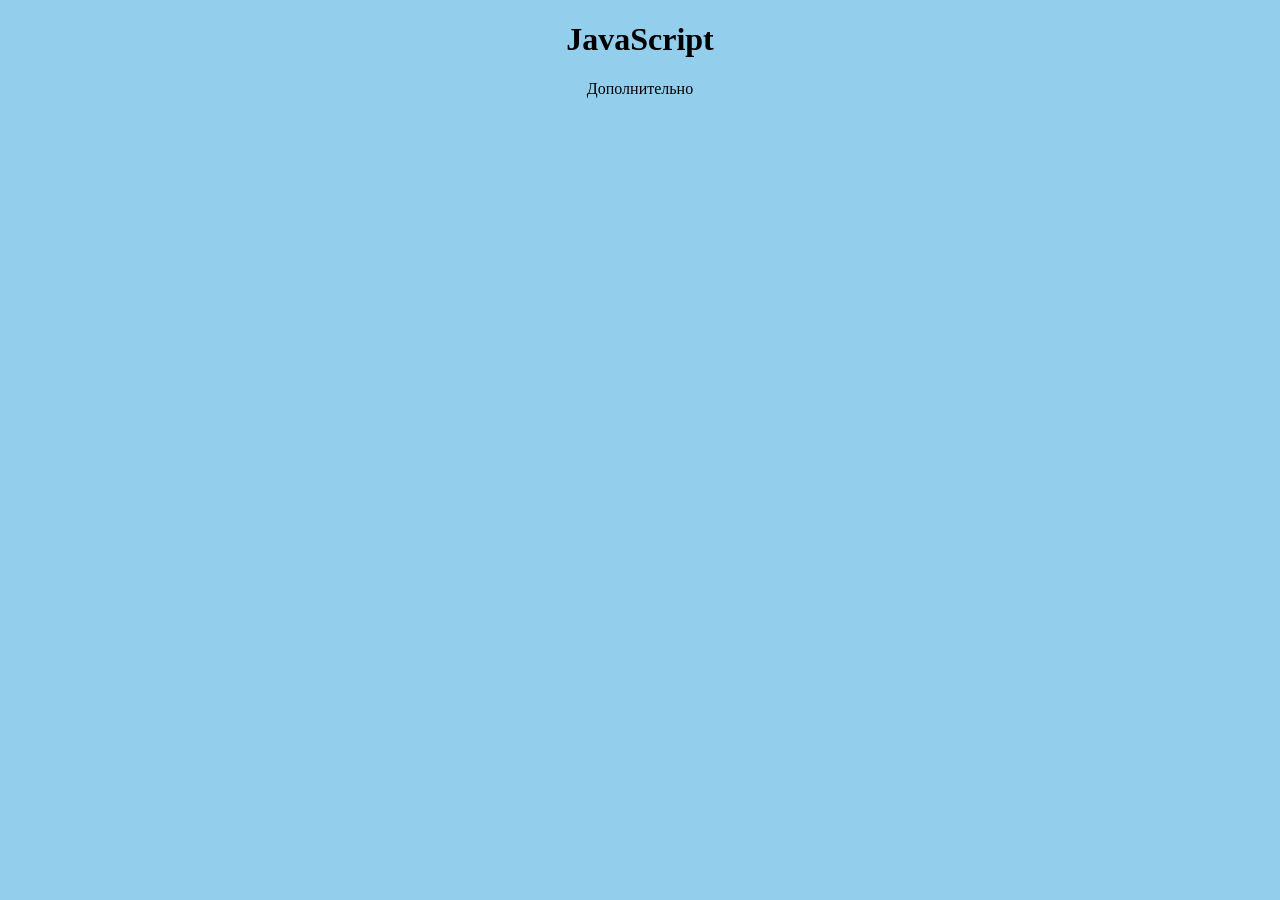
==== index.html @ 1bbee48f "Summary" ====
<!DOCTYPE html>
<html lang="en">
  <head>
    <meta charset="UTF-8" />
    <meta http-equiv="X-UA-Compatible" content="IE=edge" />
    <meta name="viewport" content="width=device-width, initial-scale=1.0" />
    <title>Document</title>
    <link rel="stylesheet" href="css/style.css" />
  </head>
  <body>

    <div class="container">

        <h1 class="text-content">JavaScript</h1>

        <p class="text-content">Дополнительно</p>
    </div>
    
    <script src="js/script.js" type="module"></script>
  </body>
</html>
---- css/style.css ----
body {
    background-color: rgb(148, 206, 237);
}

.text-content {

    display: flex;
    justify-content: center;
    text-align: center;
}
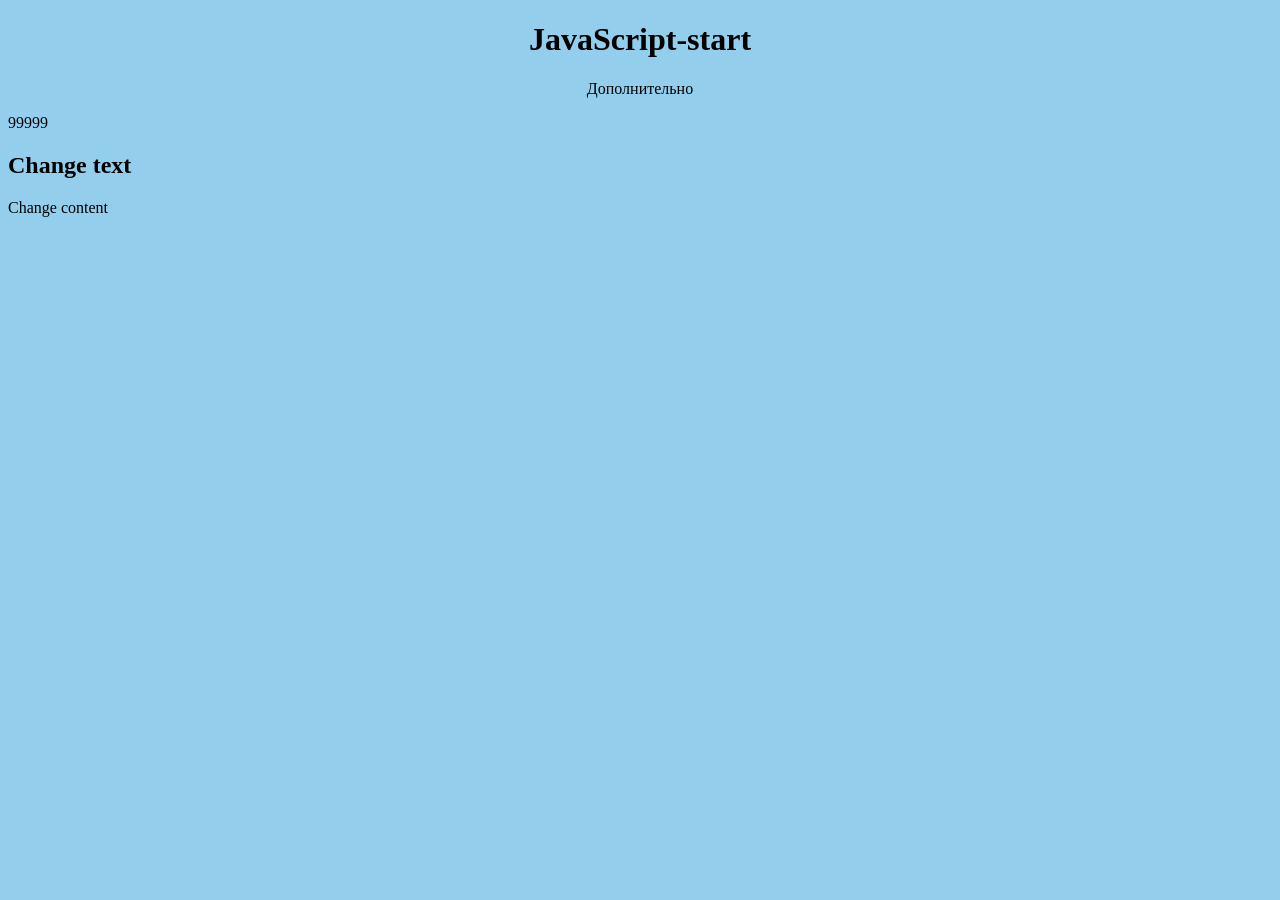
==== commit 9055f0cc: "Summary" ====
--- a/index.html
+++ b/index.html
@@ -8,14 +8,15 @@
     <link rel="stylesheet" href="css/style.css" />
   </head>
   <body>
+    <div class="container">
+      <h1 class="text-content">JavaScript</h1>
+      <p class="text-content">Дополнительно</p>
 
-    <div class="container">
+      <div id="out">1111</div>
+      <h2 class="texttwo">Hello</h2>
+      <p id="one">Lorem ipsum dolor sit amet consectetur adipisicing elit. Corporis expedita laboriosam dolor nulla est ullam ipsa consequuntur saepe vero praesentium quaerat similique labore laudantium totam porro aut, quod perferendis nemo.</p>
+    </div>
 
-        <h1 class="text-content">JavaScript</h1>
-
-        <p class="text-content">Дополнительно</p>
-    </div>
-    
     <script src="js/script.js" type="module"></script>
   </body>
 </html>
